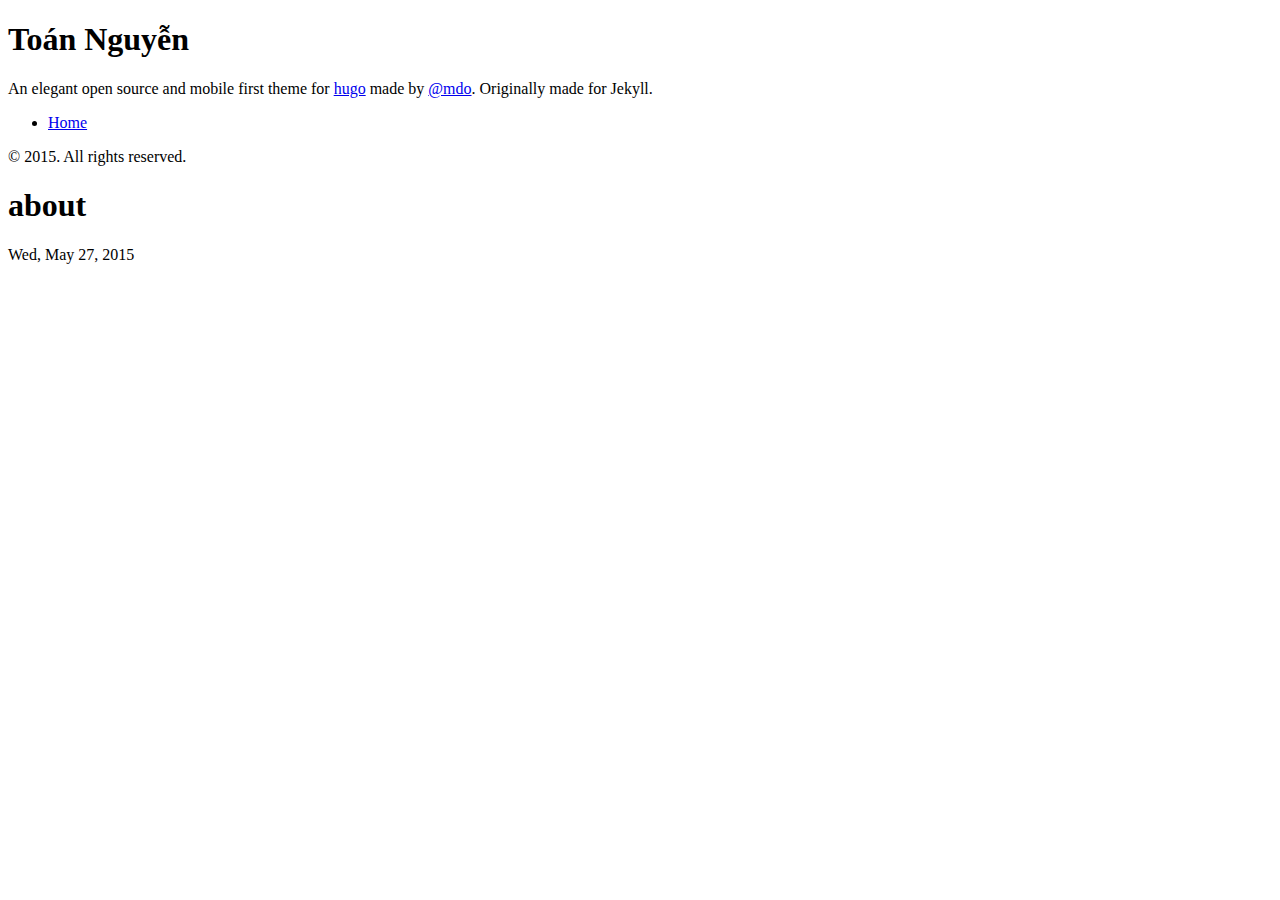
==== about/index.html @ 07d168ba "Test page by hugo." ====
<!DOCTYPE html>
<html xmlns="http://www.w3.org/1999/xhtml" xml:lang="en" lang="en-us">
<head>
  <link href="http://gmpg.org/xfn/11" rel="profile">
  <meta http-equiv="content-type" content="text/html; charset=utf-8">

  
  <meta name="viewport" content="width=device-width, initial-scale=1.0, maximum-scale=1">

  <title> about &middot; Toán Nguyễn </title>

  
  <link rel="stylesheet" href="http://localhost:1313//css/poole.css">
  <link rel="stylesheet" href="http://localhost:1313//css/syntax.css">
  <link rel="stylesheet" href="http://localhost:1313//css/hyde.css">
  <link rel="stylesheet" href="https://fonts.googleapis.com/css?family=PT+Sans:400,400italic,700|Abril+Fatface">

  
  <link rel="apple-touch-icon-precomposed" sizes="144x144" href="/apple-touch-icon-144-precomposed.png">
  <link rel="shortcut icon" href="/favicon.ico">

  
  <link href="" rel="alternate" type="application/rss+xml" title="Toán Nguyễn" />
</head>

<body>

<div class="sidebar">
  <div class="container sidebar-sticky">
    <div class="sidebar-about">
      <h1>Toán Nguyễn</h1>
      <p class="lead">
      An elegant open source and mobile first theme for <a href="http://hugo.spf13.com">hugo</a> made by <a href="http://twitter.com/mdo">@mdo</a>. Originally made for Jekyll.
      </p>
    </div>

    <ul class="sidebar-nav">
      <li><a href="/">Home</a> </li>
      
    </ul>

    <p>&copy; 2015. All rights reserved. </p>
  </div>
</div>


    <div class="content container">
<div class="post">
  <h1>about</h1>
  <span class="post-date">Wed, May 27, 2015</span>
      
</div>
</div>

  </body>
</html>
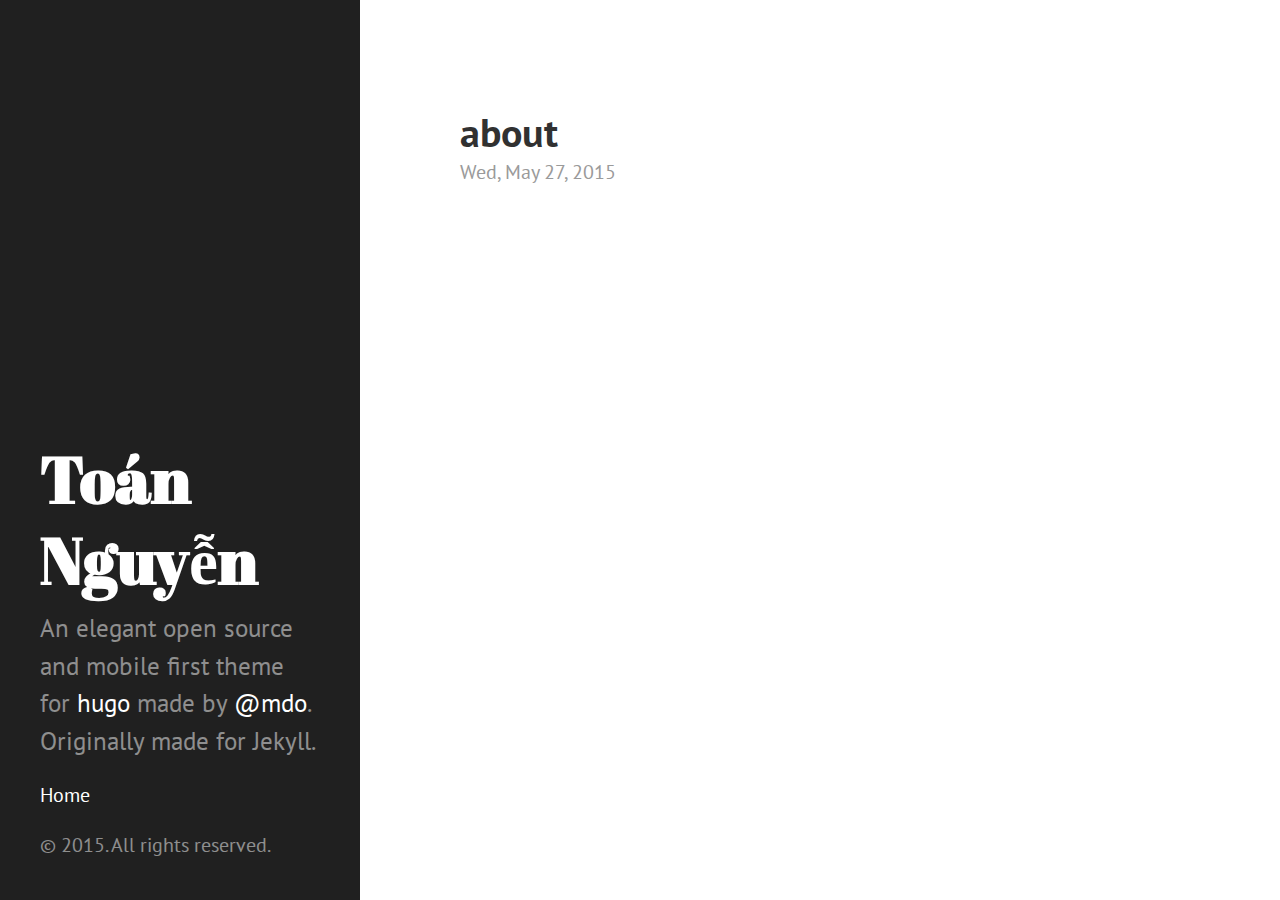
==== commit e48796e0: "Update base url." ====
--- a/about/index.html
+++ b/about/index.html
@@ -10,9 +10,9 @@
   <title> about &middot; Toán Nguyễn </title>
 
   
-  <link rel="stylesheet" href="http://localhost:1313//css/poole.css">
-  <link rel="stylesheet" href="http://localhost:1313//css/syntax.css">
-  <link rel="stylesheet" href="http://localhost:1313//css/hyde.css">
+  <link rel="stylesheet" href="http://ngdinhtoan.github.io//css/poole.css">
+  <link rel="stylesheet" href="http://ngdinhtoan.github.io//css/syntax.css">
+  <link rel="stylesheet" href="http://ngdinhtoan.github.io//css/hyde.css">
   <link rel="stylesheet" href="https://fonts.googleapis.com/css?family=PT+Sans:400,400italic,700|Abril+Fatface">
 
   
